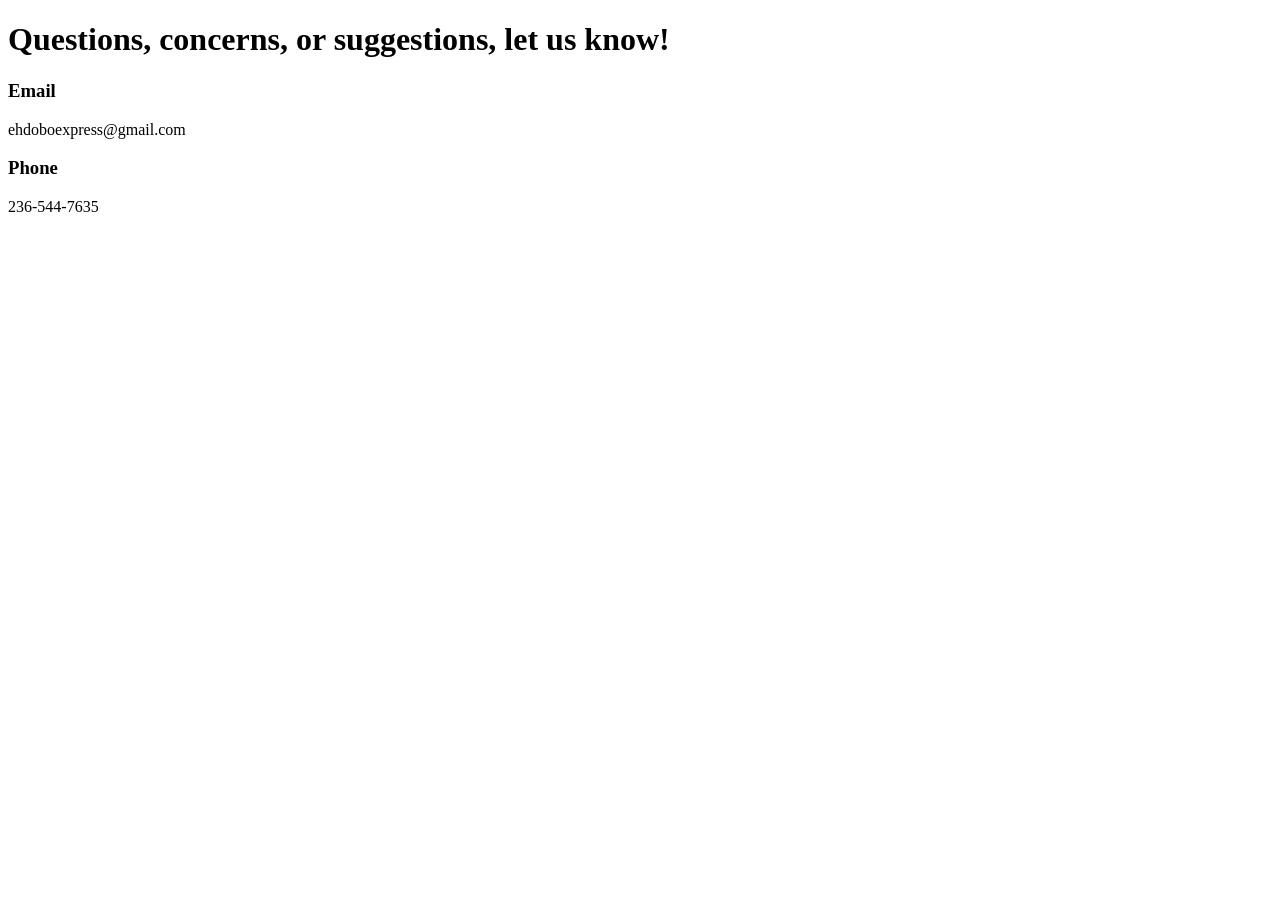
==== contact.html @ 2b5ec25d "Assignment 5" ====
<!DOCTYPE html>
<html lang="en">
    <body>
    <header>
        <title>Eh-Dobo Express</title>
        <meta charset="utf-8">
    </header>
<main>
    <h1>Questions, concerns, or suggestions, let us know!</h1>
    <h3>Email</h3>
    <p>ehdoboexpress@gmail.com</p>
    <h3>Phone</h3>
    <p>236-544-7635</p>
</main>
    </body>
</html>
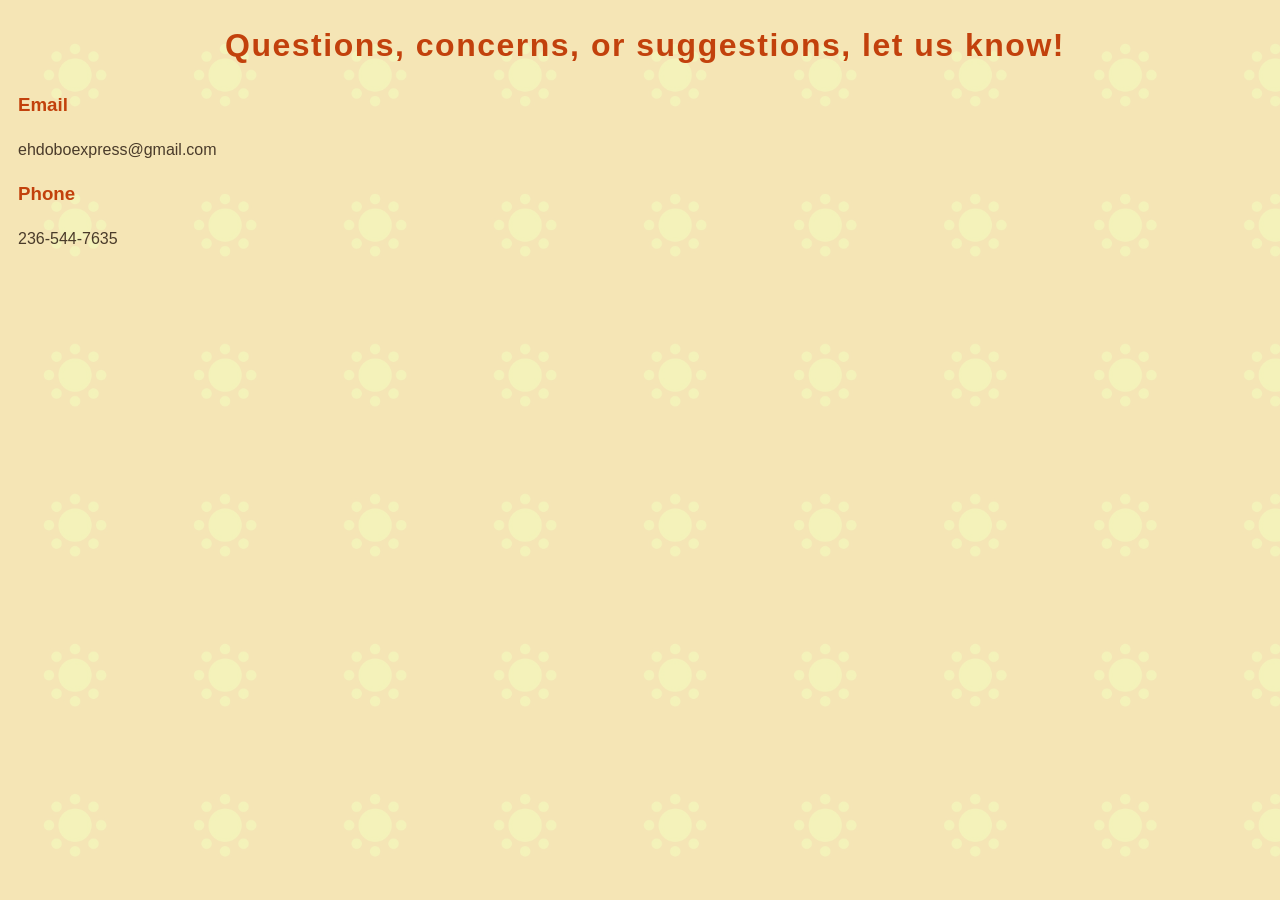
==== commit 108ec02b: "Made images visible hopefully" ====
--- a/contact.html
+++ b/contact.html
@@ -1,10 +1,11 @@
 <!DOCTYPE html>
 <html lang="en">
-    <body>
-    <header>
+    <head>
         <title>Eh-Dobo Express</title>
         <meta charset="utf-8">
-    </header>
+        <link rel="stylesheet" href="./style.css">
+    </head>
+<body>
 <main>
     <h1>Questions, concerns, or suggestions, let us know!</h1>
     <h3>Email</h3>
--- a/style.css
+++ b/style.css
@@ -0,0 +1,80 @@
+body {
+    color: #4A3B2A;
+    background-color: #F6F3C2;
+    font-family: "Nunito", sans-serif;
+    line-height: 1.5;
+    font-size: 16px;
+    padding-left: 10px;
+}
+
+body::before {
+    background-image: url(./Website/images/backgroundimage.jpg);
+    background-size:cover;
+    background-repeat:no-repeat;
+    opacity: 0.08;
+    content: "";
+    position:fixed;
+    inset: 0;
+    z-index: -1;
+}
+
+.protest-riot-regular {
+  font-family: "Protest Riot", sans-serif;
+  font-weight: 400;
+  font-style: normal;
+}
+
+h1 {
+    font-family: "Protest Riot", sans-serif;
+    color: #C2410C;
+    letter-spacing: 1.5px;
+    text-align: center;
+}
+
+a:link{
+    color: #4A3B2A;
+}
+
+a:visited {
+    color: #7A3E9D;
+}
+
+a:hover {
+    color: #C2410C;
+    text-decoration: underline;
+}
+
+a:active {
+    color: #4A3B2A;
+}
+
+h2 {
+    text-decoration: underline;
+}
+
+h2,
+h3 {
+    color: #C2410C;
+    font-weight: bold;
+}
+
+section {
+    margin-bottom: 20px;
+    margin-top: 20px;
+}
+
+img {
+    border-radius: 3px;
+}
+
+.banner {
+    height: 350px;
+    max-width: 1050px;
+    margin: auto;
+    background-image: url(./Website/images/banner.jpg);
+    background-size: cover;
+    background-position: center;
+    background-repeat: no-repeat;
+    text-align: center;
+    padding-top: 100px;
+}
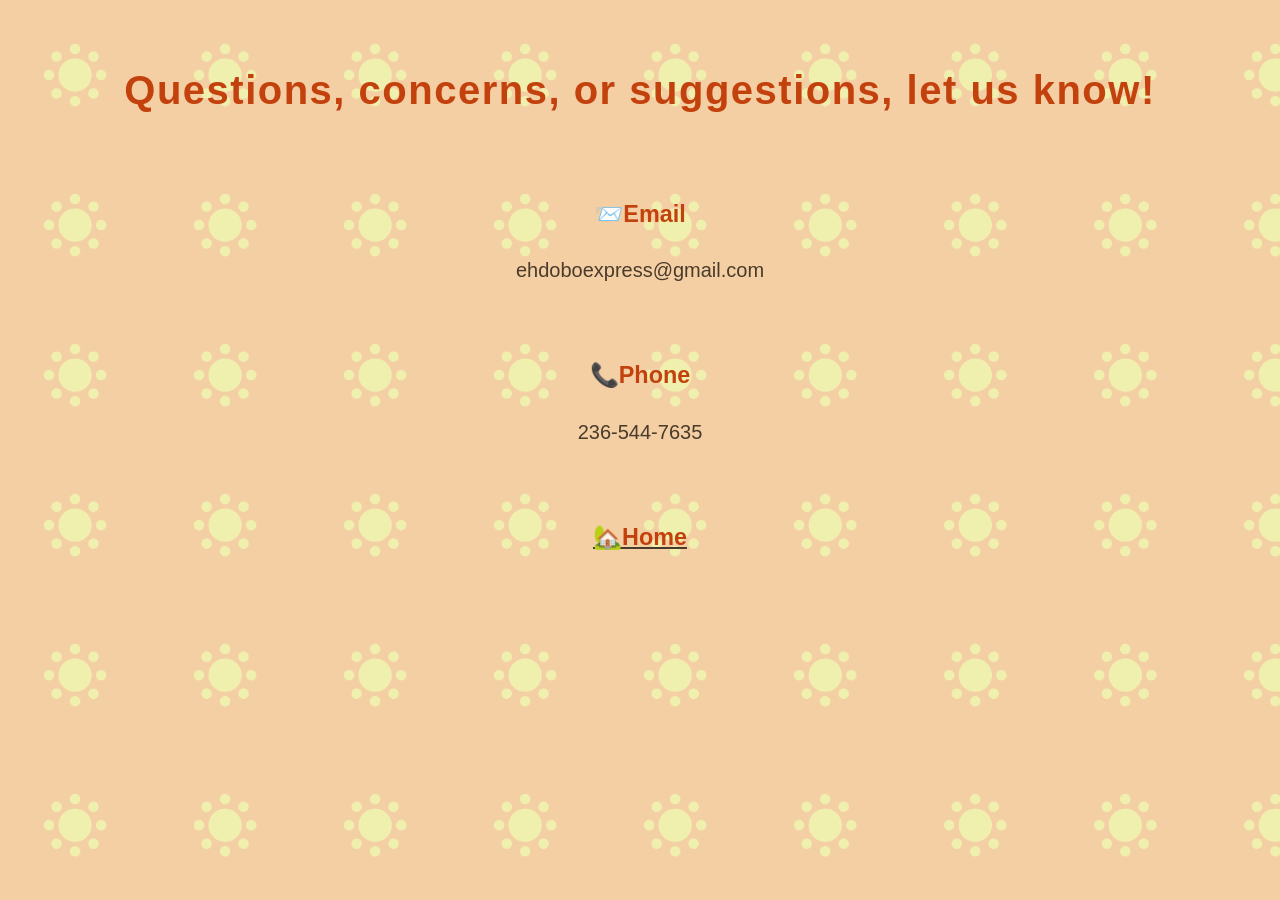
==== commit 61f47d19: "hopefully made this thing work lol" ====
--- a/contact.html
+++ b/contact.html
@@ -5,13 +5,14 @@
         <meta charset="utf-8">
         <link rel="stylesheet" href="./style.css">
     </head>
-<body>
+<body class="contact">
 <main>
     <h1>Questions, concerns, or suggestions, let us know!</h1>
-    <h3>Email</h3>
+    <h3>📨Email</h3>
     <p>ehdoboexpress@gmail.com</p>
-    <h3>Phone</h3>
+    <h3>📞Phone</h3>
     <p>236-544-7635</p>
+<a href="index.html"><h3>🏡Home</h3></a>
 </main>
     </body>
 </html>
--- a/style.css
+++ b/style.css
@@ -3,15 +3,19 @@
     background-color: #F6F3C2;
     font-family: "Nunito", sans-serif;
     line-height: 1.5;
-    font-size: 16px;
-    padding-left: 10px;
+    font-size: 20px;
+    padding-left: 50px;
+    padding-right: 50px;
+    padding-top: 25px;
+    padding-bottom: 50px;
+    margin-block-end: 0;
 }
 
 body::before {
-    background-image: url(./Website/images/backgroundimage.jpg);
+    background-image: url(images/backgroundimage.jpg);
     background-size:cover;
     background-repeat:no-repeat;
-    opacity: 0.08;
+    opacity: 0.2;
     content: "";
     position:fixed;
     inset: 0;
@@ -29,6 +33,7 @@
     color: #C2410C;
     letter-spacing: 1.5px;
     text-align: center;
+
 }
 
 a:link{
@@ -56,25 +61,72 @@
 h3 {
     color: #C2410C;
     font-weight: bold;
+    text-align: center;
+    padding-top: 50px;
 }
 
 section {
-    margin-bottom: 20px;
-    margin-top: 20px;
+    margin-bottom: 50px;
+    margin-top: 50px;
 }
 
 img {
-    border-radius: 3px;
+    border-radius: 5px;
 }
 
-.banner {
-    height: 350px;
-    max-width: 1050px;
-    margin: auto;
-    background-image: url(./Website/images/banner.jpg);
-    background-size: cover;
-    background-position: center;
-    background-repeat: no-repeat;
+.contact {
     text-align: center;
-    padding-top: 100px;
+}
+
+.main-head {
+    text-align: center;
+}
+
+.box {
+    display: flex;
+    gap: 200px;
+    align-items: flex-start;
+}
+
+.textcenter {
+    text-align: center;
+}
+
+.truckpics {
+    display: flex;
+    justify-content: center;
+    gap: 100px;
+}
+
+.foodpic {
+    display: block;
+    margin-left: auto;
+    margin-right: auto;
+}
+
+.textpaddingtop1 {
+    padding-top: 300px;
+}
+
+h4 {
+    text-align: center;
+}
+
+ul,
+ol {
+    list-style: none;
+    padding-left: 0;
+}
+
+.underline {
+    text-decoration: underline;
+    padding-top: 500px;
+}
+
+.border {
+    border: 3px solid white;
+    border-radius: 5px;
+}
+.listsection {
+    margin-bottom: 50px;
 }
